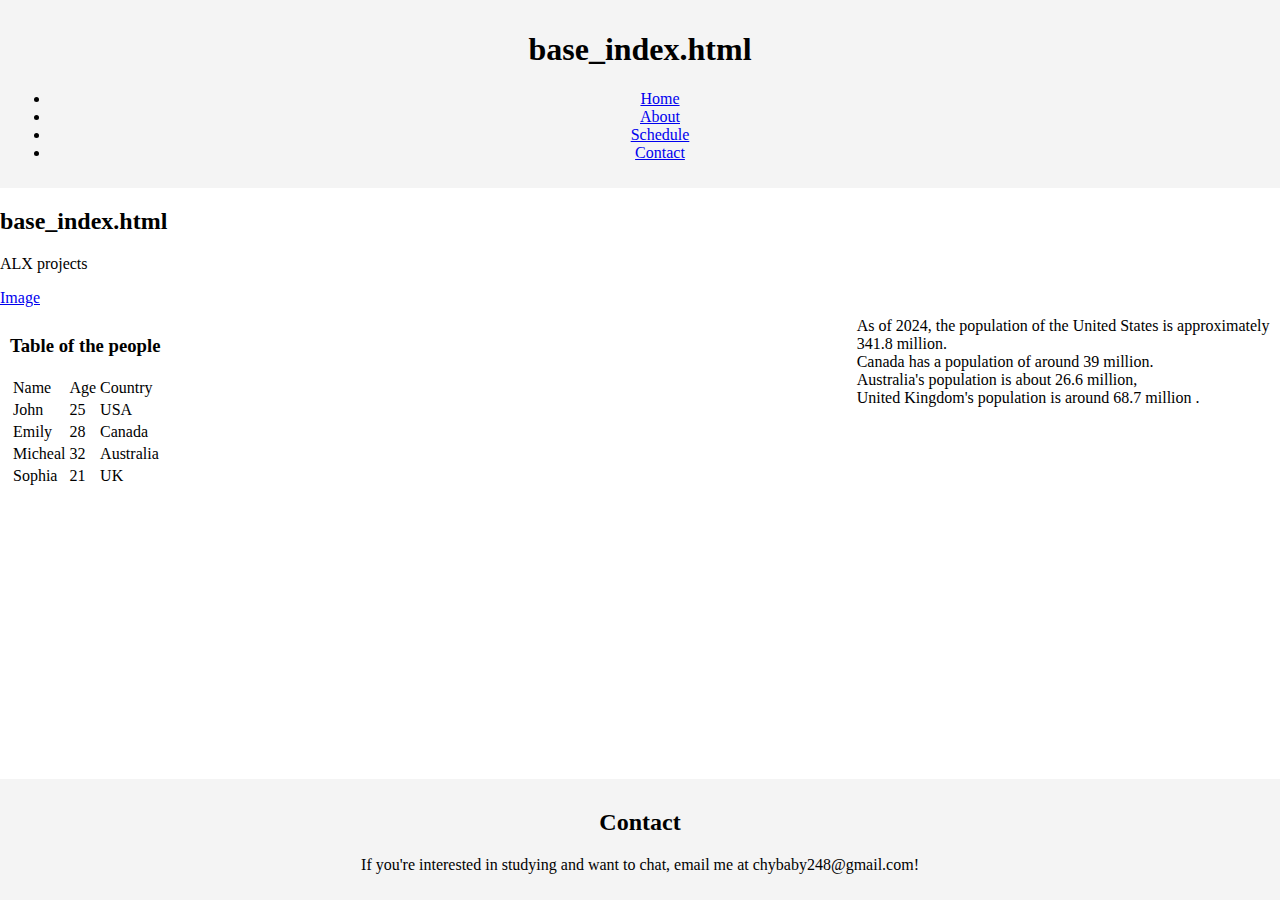
==== css_basic/index.html @ 6f919a57 "first commit" ====
<!DOCTYPE html>
<html lang="en-us">
<head>
<title> base_index.html</title>
<meta charset="utf-8">
<link href="base.css" rel="stylesheet">
<link href="styles.css" rel="stylesheet">
</head>
<body>
<header>
<h1>base_index.html</h1>
    <nav>
    <ul>
                <li><a href="index.html">Home</a></li>
                <li><a href="about.html">About</a></li>
                <li><a href="schedule.html">Schedule</a></li>
                <li><a href="contact.html">Contact</a></li>
    </ul>
    </nav>
    </header>
<section>
<h2>base_index.html</h2>
<p class="works_on_smartphone"</p>
<p>ALX projects</p>
<a href="https://i.ibb.co/gTDZZT8/ALX-Logo-07.png">Image</a>
</section>
<main>
<article>
    <h3>Table of the people</h3>
    <table>
    <thead>
    <tr>
        <td>Name</td>
        <td>Age</td>
        <td>Country</td>
    </tr>
    </thead>
    <tbody>
    <tr>
          <td>John</td>
          <td>25</td>
          <td>USA</td>
    <tr>
        <td>Emily</td>
        <td>28</td>
        <td>Canada</td>
    <tr>
        <td>Micheal</td>
        <td>32</td>
        <td>Australia</td>
    <tr>
        <td>Sophia</td>
        <td>21</td>
        <td>UK</td>
    </tr>
    </tbody>
    </table>
</article>
<aside>As of 2024, the population of the United States is approximately 341.8 million​.<br>
     Canada has a population of around 39 million.<br>Australia's population is about 26.6 million,<br>
     United Kingdom's population is around 68.7 million .</aside>
</main>
    </h3>
<footer>
        <h2>Contact</h2>
        <p>If you're interested in studying and want to chat, email me at chybaby248@gmail.com!</p>
</footer>
</body>
</html>
---- css_basic/styles.css ----
/* Ensure the body is a flex container with column direction */
body {
    display: flex;
    flex-direction: column;
    min-height: 100vh;
    margin: 0;
}

/* Ensure the main element is a flex container with row direction */
main {
    display: flex;
    flex-direction: row;
    flex: auto;
}

/* Set the article to take 2/3 of the width */
article {
    flex: 2;
    overflow-y: auto;
    padding: 10px;
}

/* Set the aside to take 1/3 of the width */
aside {
    flex: 1;
    overflow-y: auto;
    padding: 10px;
}

/* Basic styling for header and footer */
header, footer {
    background-color: #f4f4f4;
    padding: 10px;
    text-align: center;
}
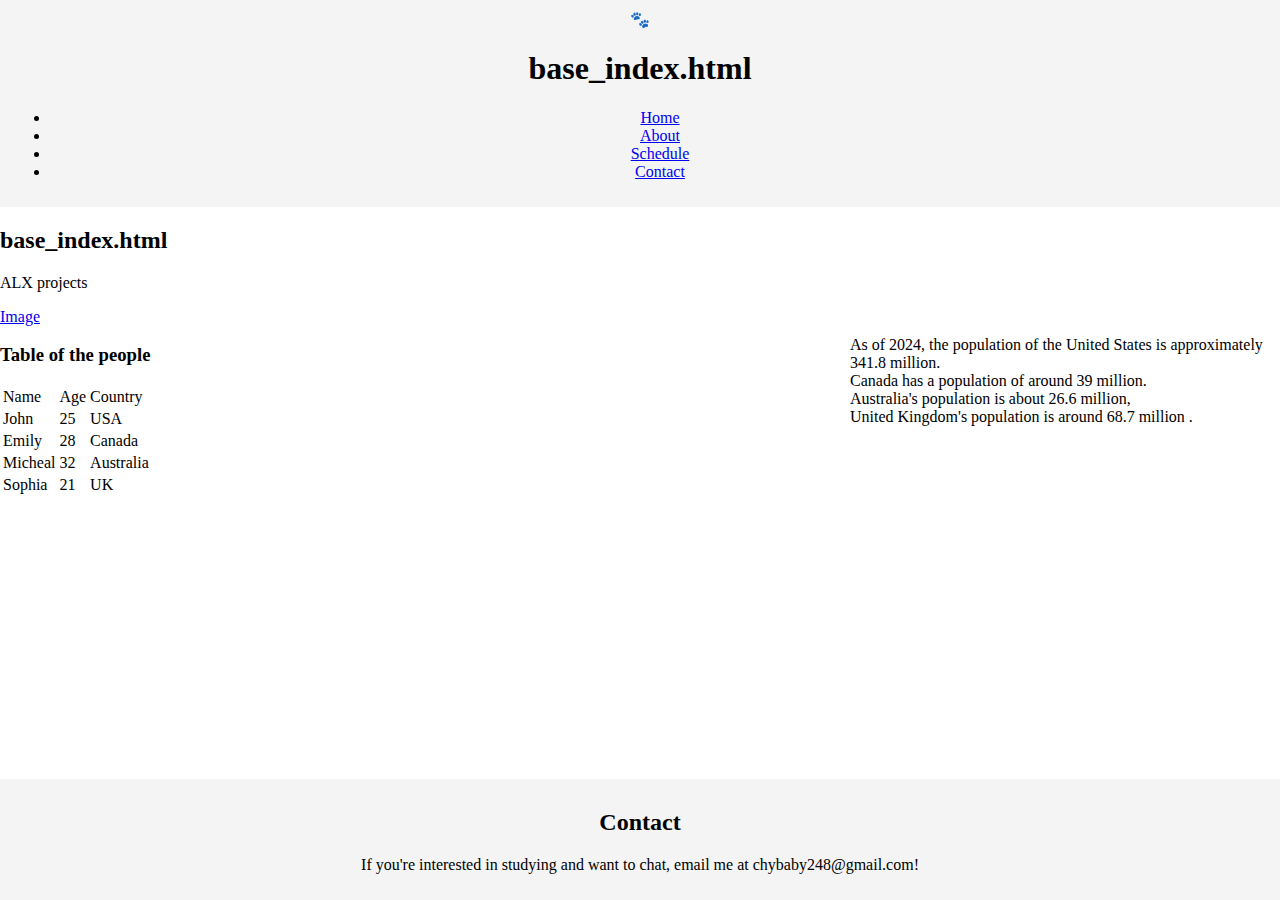
==== commit dc12bade: "first commit" ====
--- a/css_basic/index.html
+++ b/css_basic/index.html
@@ -8,6 +8,7 @@
 </head>
 <body>
 <header>
+    &#128062;
 <h1>base_index.html</h1>
     <nav>
     <ul>
--- a/css_basic/styles.css
+++ b/css_basic/styles.css
@@ -17,7 +17,7 @@
 article {
     flex: 2;
     overflow-y: auto;
-    padding: 10px;
+    padding: 0px;
 }
 
 /* Set the aside to take 1/3 of the width */
